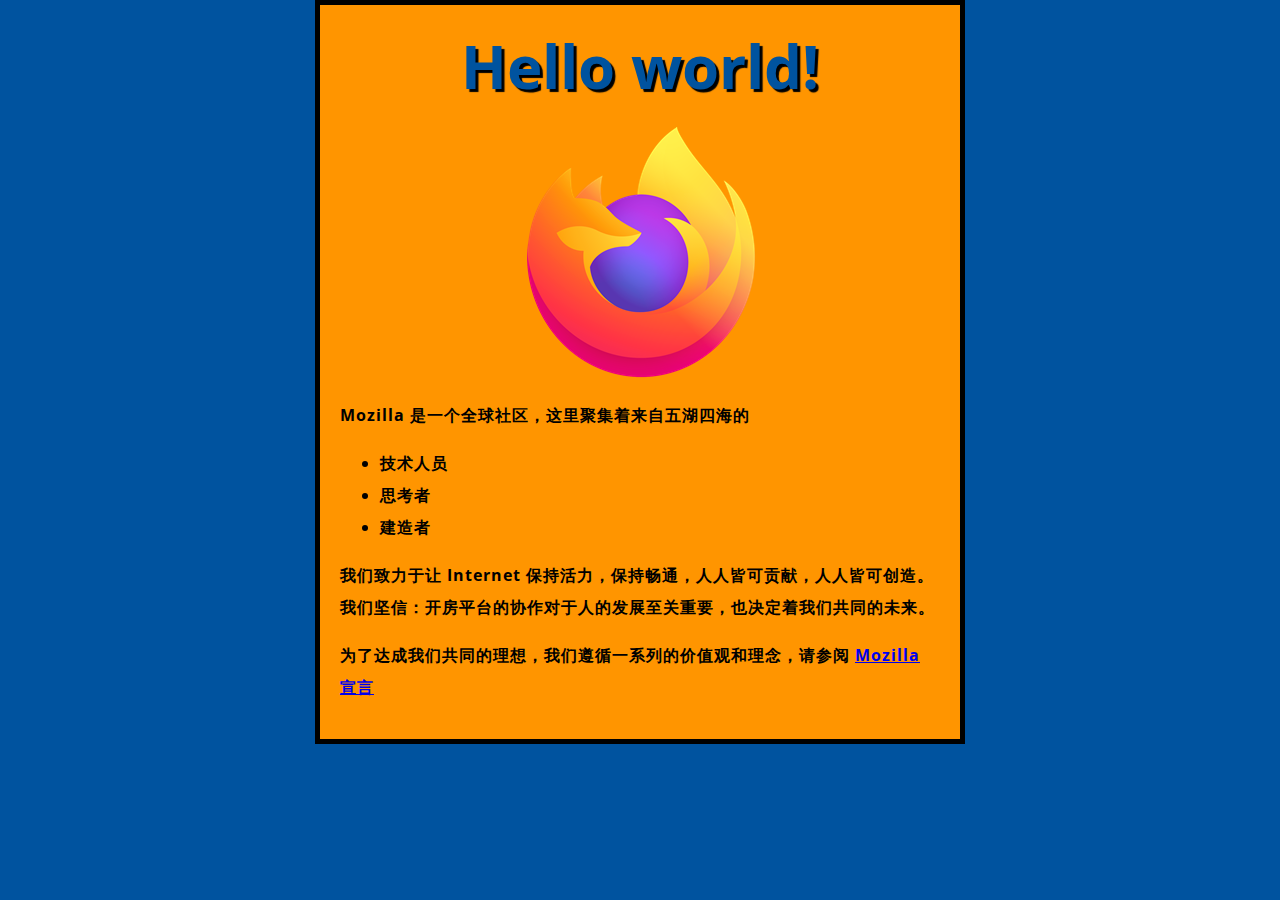
==== inde.html @ dde3c9ee "Add files via upload" ====
<!DOCTYPE html>
<html>
  <head>
    <meta charset="utf-8">
    <title>测试页面</title>
    <link href="styles/style.css" rel="stylesheet">
    <link href="https://fonts.font.im/css?family=Open+Sans" rel="stylesheet" type="text/css"> 
    <script src="scripts/main.JS" defer></script>
  </head>
  <body>
     <h1>Mozilla 酷毙了！</h1>
    <img src="images/firefox-icon.png" alt="Firefox 标志：一只盘旋在地球上的火狐">
 
    <p>Mozilla 是一个全球社区，这里聚集着来自五湖四海的</p>

    <ul>
        <li>技术人员</li>
        <li>思考者</li>
        <li>建造者</li>
    </ul>

    <p>我们致力于让 Internet 保持活力，保持畅通，人人皆可贡献，人人皆可创造。我们坚信：开房平台的协作对于人的发展至关重要，也决定着我们共同的未来。</p>

    <p>为了达成我们共同的理想，我们遵循一系列的价值观和理念，请参阅 <a href="https://www.mozilla.org/zh-CN/about/manifesto/">Mozilla 宣言</a></p>
  </body>
</html>
---- styles/style.css ----
html {
    /* px 表示 “像素（pixels）”: 基础字号为 10 像素 */
    font-size: 10px;
    /* Google fonts 输出的 CSS */
    font-family: 'Open Sans', sans-serif;
    background-color: #00539f;
  }

  body {
    width: 600px;
    margin: 0 auto;
    border: 5px solid black;
    padding: 0 20px 20px 20px;
    background-color: #ff9500;
   
  }

  h1 {
    font-size: 60px;
    text-align: center;
    margin: 0;
    padding: 20px 0;
    color: #00539F;
    text-shadow: 3px 3px 1px black;
  }
  
  p, li {
    font-size: 16px;
    font-weight: bold;
    /* line-height 后而可以跟不同的参数，如果是数字，就是当前字体大小乘上数字 */
    line-height: 2;
    letter-spacing: 1px;
  }

  img {
      display: block;
      margin: 0 auto;
  }
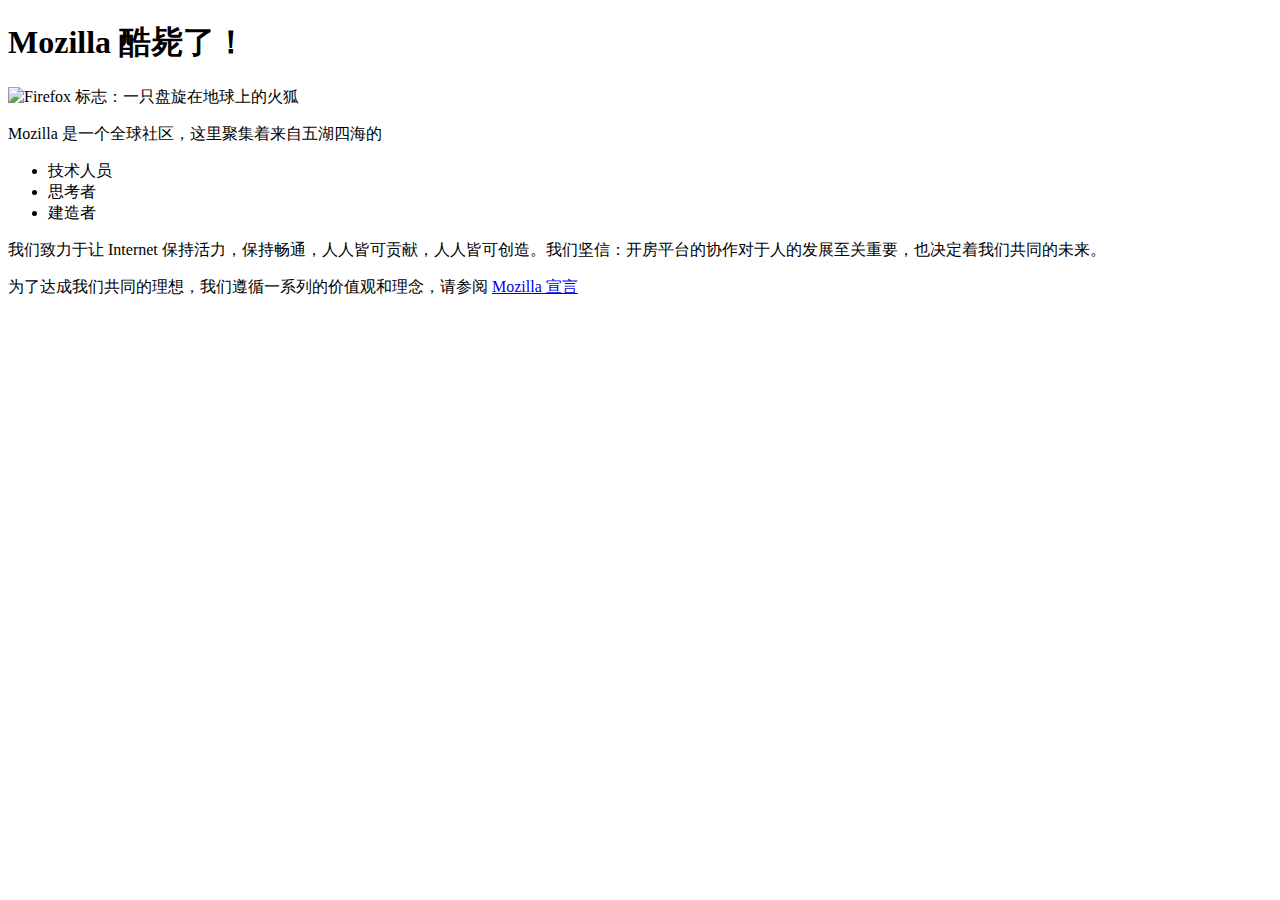
==== commit 43bea13c: "Update inde.html" ====
--- a/inde.html
+++ b/inde.html
@@ -23,4 +23,4 @@
 
     <p>为了达成我们共同的理想，我们遵循一系列的价值观和理念，请参阅 <a href="https://www.mozilla.org/zh-CN/about/manifesto/">Mozilla 宣言</a></p>
   </body>
-</html> +</html> 
